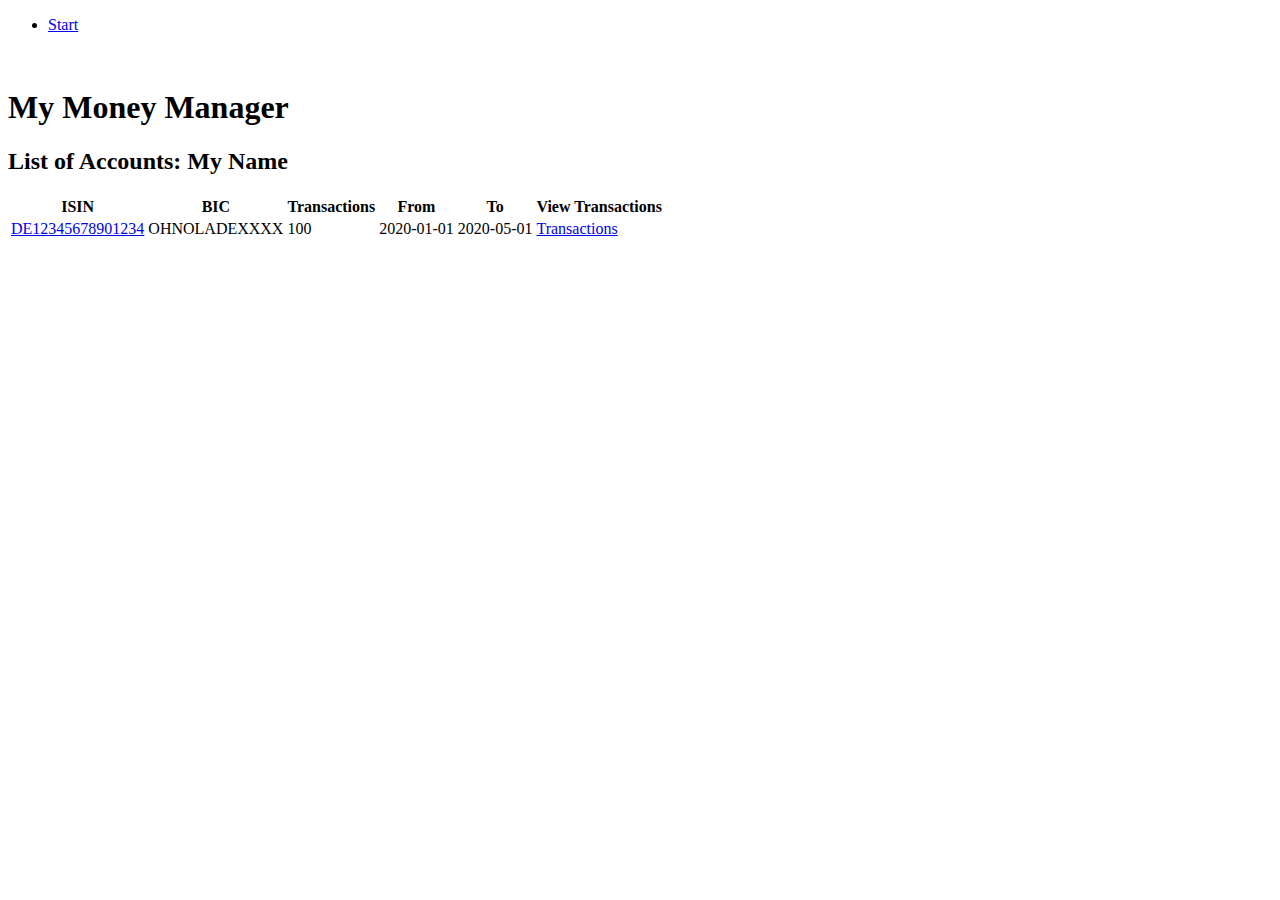
==== src/main/resources/templates/index.html @ f22f563b "add link from index to transaction page" ====
<!DOCTYPE html>
<html lang="en" xmlns:th="http://www.thymeleaf.org">
<head>
    <meta charset="UTF-8">
    <title>Money Manager</title>
    <link rel="stylesheet" href="lib/skeleton/normalize.css" />
    <link rel="stylesheet" href="lib/skeleton/skeleton.css" />
    <link rel="stylesheet" href="style.css" />
</head>
<body>
    <div class="container">
        <ul class="navigation">
            <li class="navigation-item">
                <a href="/">Start</a>
            </li>
        </ul>
        <div style="clear: both">&nbsp;</div>

        <h1>My Money Manager</h1>
        <!--/*@thymesVar id="myself" type="com.jojobi.mm.model.Counterparty"*/-->
        <!--/*@thymesVar id="accountInfos" type="java.util.List"*/-->
        <!--/*@thymesVar id="accountInfo" type="com.jojobi.mm.info.AccountInfo"*/-->
        <h2 th:text="${'List of Accounts: ' + myself.getName()}">List of Accounts: My Name</h2>

        <table id="accounts" class="u-full-width">
            <thead>
                <tr>
                    <th>ISIN</th>
                    <th>BIC</th>
                    <th>Transactions</th>
                    <th>From</th>
                    <th>To</th>
                    <th>View Transactions</th>
                </tr>
            </thead>
            <tbody>
                <tr th:each="accountInfo: ${accountInfos}">
                    <td>
                        <a th:text="${accountInfo.getAccount().getIsin()}" href="#" th:href="@{'/transactions/' + ${accountInfo.getAccount().getId()}}">DE12345678901234
                        </a>
                    </td>
                    <td th:text="${accountInfo.getAccount().getBic()}">OHNOLADEXXXX</td>
                    <td th:text="${accountInfo.getNumberOfTransaction()}">100</td>
                    <td th:text="${accountInfo.getFrom()}">2020-01-01</td>
                    <td th:text="${accountInfo.getTo()}">2020-05-01</td>
                    <td><a href="#" th:href="@{'/transactions/' + ${accountInfo.getAccount().getId()}}">Transactions</a></td>
                </tr>
            </tbody>
        </table>
    </div>
</body>
</html>
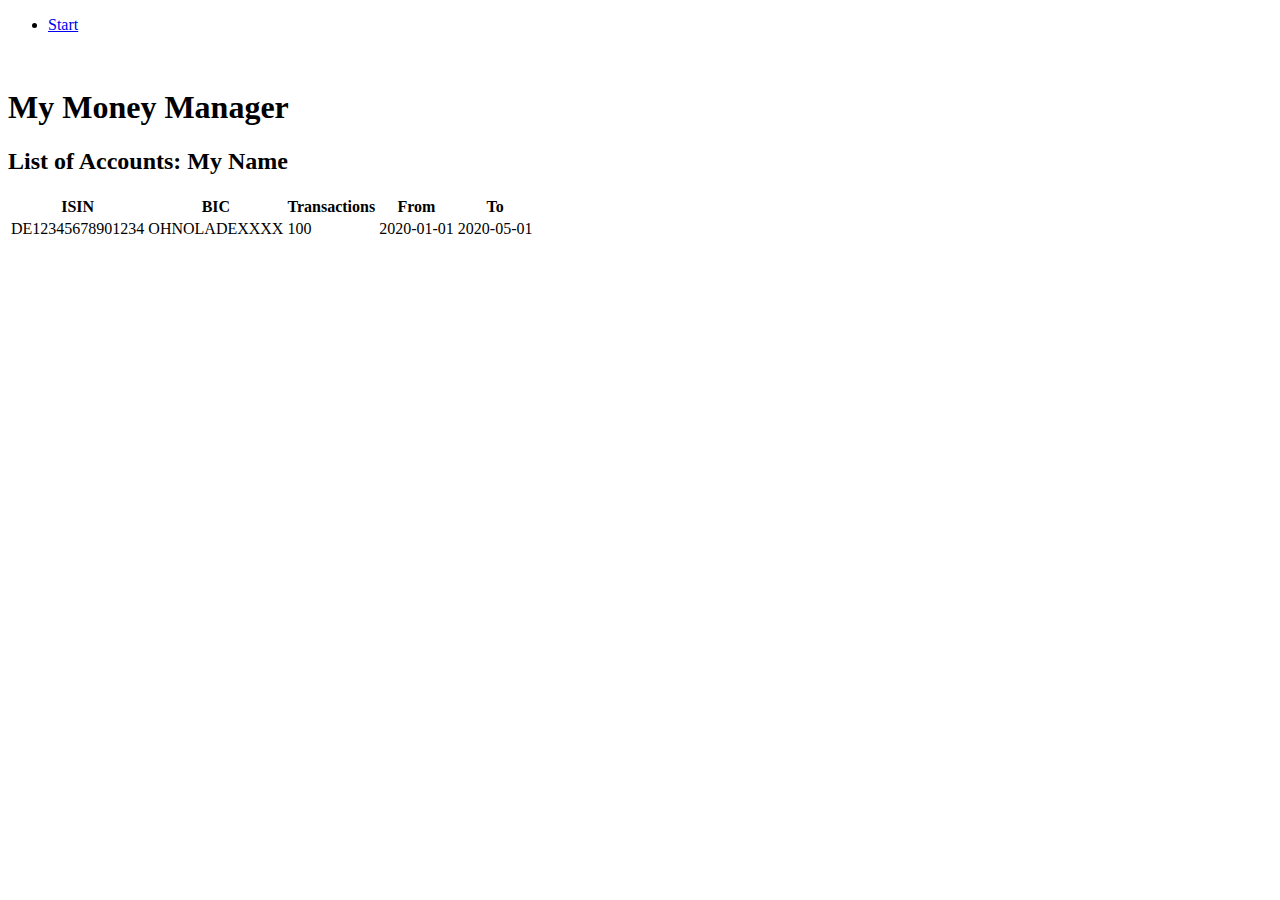
==== commit 6f051615: "add counterparty page" ====
--- a/src/main/resources/templates/index.html
+++ b/src/main/resources/templates/index.html
@@ -3,9 +3,9 @@
 <head>
     <meta charset="UTF-8">
     <title>Money Manager</title>
-    <link rel="stylesheet" href="lib/skeleton/normalize.css" />
-    <link rel="stylesheet" href="lib/skeleton/skeleton.css" />
-    <link rel="stylesheet" href="style.css" />
+    <link rel="stylesheet" href="/lib/skeleton/normalize.css" />
+    <link rel="stylesheet" href="/lib/skeleton/skeleton.css" />
+    <link rel="stylesheet" href="/style.css" />
 </head>
 <body>
     <div class="container">
@@ -30,20 +30,18 @@
                     <th>Transactions</th>
                     <th>From</th>
                     <th>To</th>
-                    <th>View Transactions</th>
                 </tr>
             </thead>
             <tbody>
                 <tr th:each="accountInfo: ${accountInfos}">
                     <td>
-                        <a th:text="${accountInfo.getAccount().getIsin()}" href="#" th:href="@{'/transactions/' + ${accountInfo.getAccount().getId()}}">DE12345678901234
+                        <a th:text="${accountInfo.getAccount().getIsin()}" th:href="@{'/transactions/' + ${accountInfo.getAccount().getId()}}">DE12345678901234
                         </a>
                     </td>
                     <td th:text="${accountInfo.getAccount().getBic()}">OHNOLADEXXXX</td>
                     <td th:text="${accountInfo.getNumberOfTransaction()}">100</td>
                     <td th:text="${accountInfo.getFrom()}">2020-01-01</td>
                     <td th:text="${accountInfo.getTo()}">2020-05-01</td>
-                    <td><a href="#" th:href="@{'/transactions/' + ${accountInfo.getAccount().getId()}}">Transactions</a></td>
                 </tr>
             </tbody>
         </table>
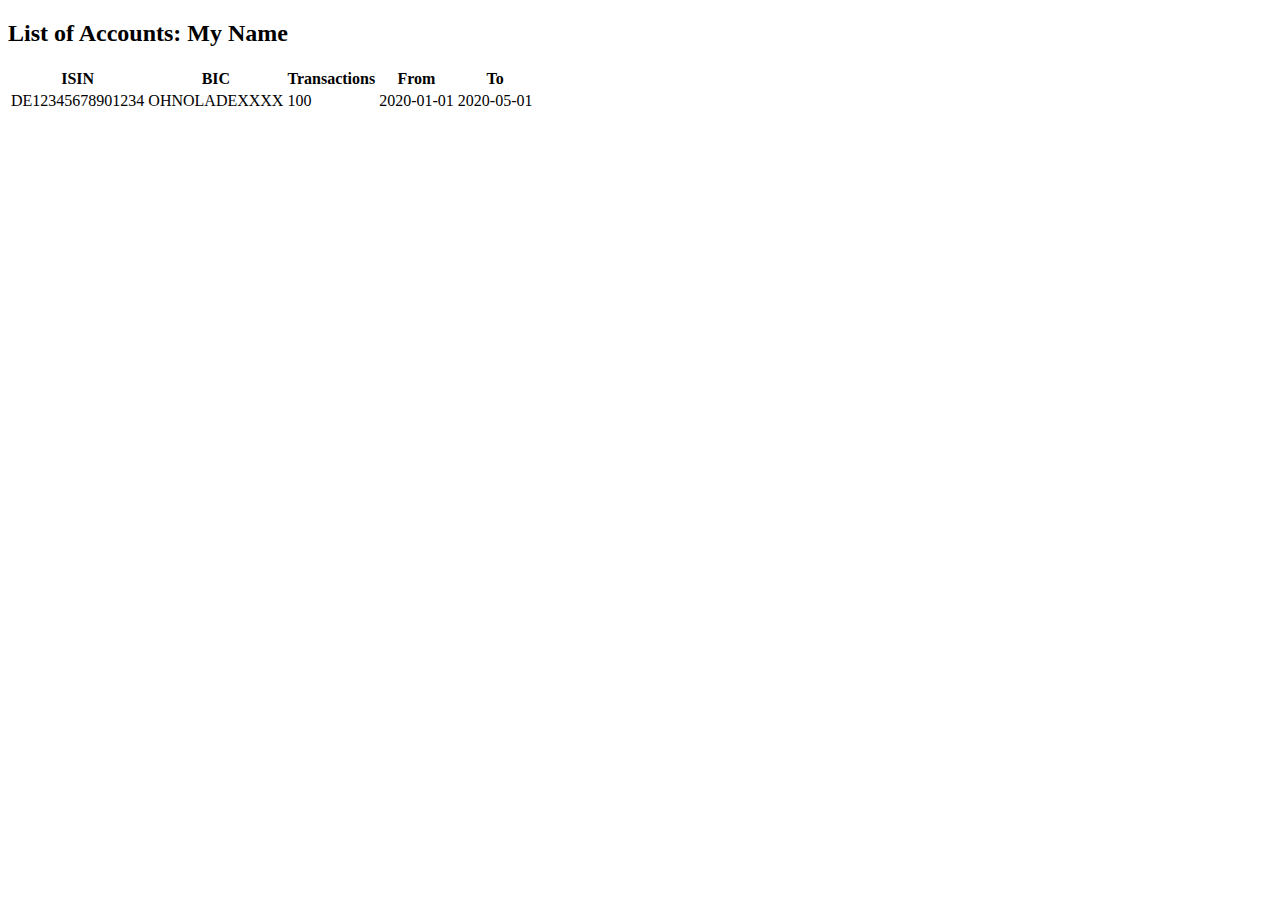
==== commit d98303a4: "refactor html templates using fragments" ====
--- a/src/main/resources/templates/index.html
+++ b/src/main/resources/templates/index.html
@@ -1,23 +1,12 @@
 <!DOCTYPE html>
 <html lang="en" xmlns:th="http://www.thymeleaf.org">
-<head>
-    <meta charset="UTF-8">
-    <title>Money Manager</title>
-    <link rel="stylesheet" href="/lib/skeleton/normalize.css" />
-    <link rel="stylesheet" href="/lib/skeleton/skeleton.css" />
-    <link rel="stylesheet" href="/style.css" />
+<head th:replace="fragments/general.html :: headerfiles">
 </head>
 <body>
     <div class="container">
-        <ul class="navigation">
-            <li class="navigation-item">
-                <a href="/">Start</a>
-            </li>
-        </ul>
-        <div style="clear: both">&nbsp;</div>
+        <header th:insert="fragments/general.html :: header"> </header>
 
-        <h1>My Money Manager</h1>
-        <!--/*@thymesVar id="myself" type="com.jojobi.mm.model.Counterparty"*/-->
+        <!--/*@thymesVar id="myself" type="com.jojobi.mm.model.Counterpart"*/-->
         <!--/*@thymesVar id="accountInfos" type="java.util.List"*/-->
         <!--/*@thymesVar id="accountInfo" type="com.jojobi.mm.info.AccountInfo"*/-->
         <h2 th:text="${'List of Accounts: ' + myself.getName()}">List of Accounts: My Name</h2>
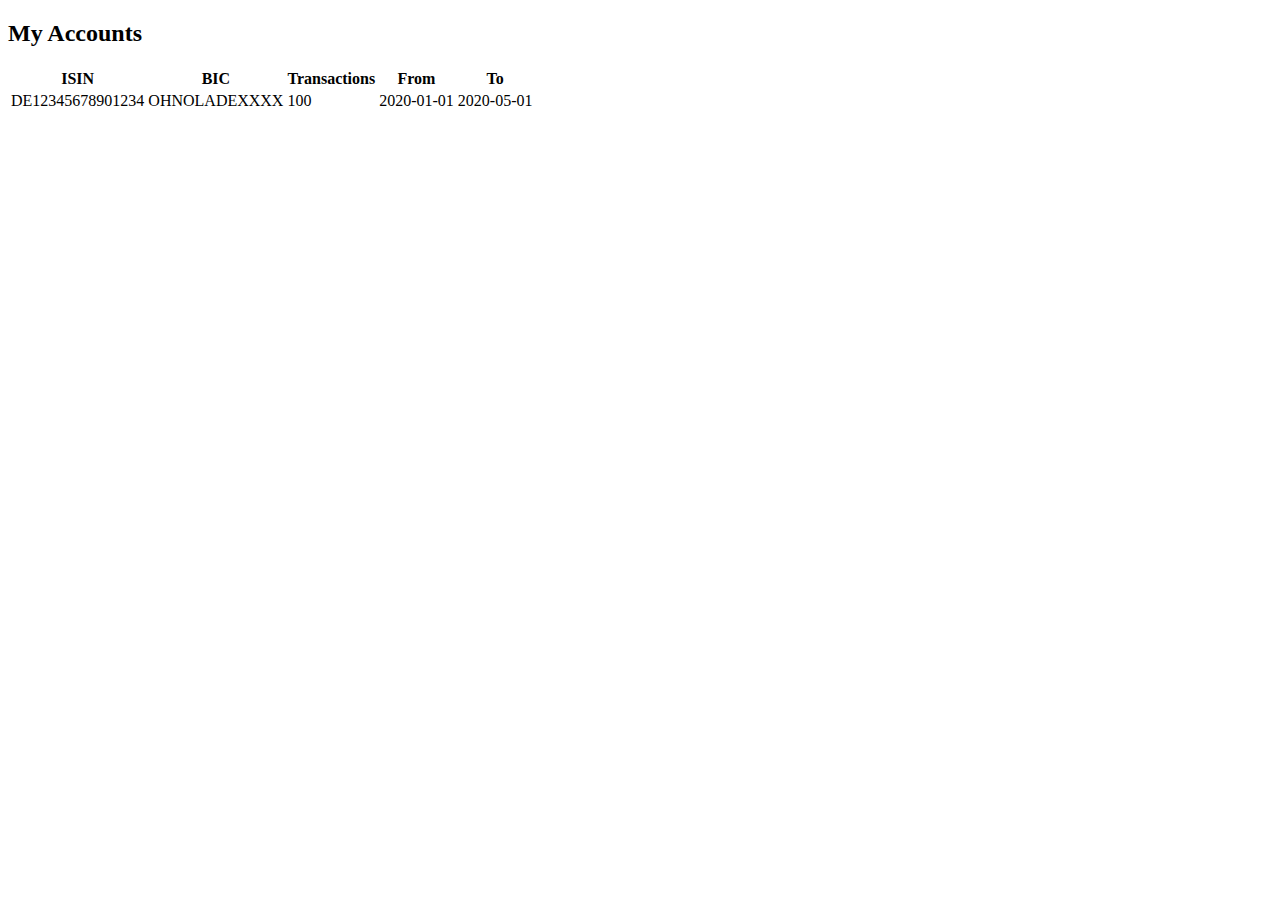
==== commit bf09de47: "add limitation of transactions to one counterpart account" ====
--- a/src/main/resources/templates/index.html
+++ b/src/main/resources/templates/index.html
@@ -9,8 +9,8 @@
         <!--/*@thymesVar id="myself" type="com.jojobi.mm.model.Counterpart"*/-->
         <!--/*@thymesVar id="accountInfos" type="java.util.List"*/-->
         <!--/*@thymesVar id="accountInfo" type="com.jojobi.mm.info.AccountInfo"*/-->
-        <h2 th:text="${'List of Accounts: ' + myself.getName()}">List of Accounts: My Name</h2>
 
+        <h2>My Accounts</h2>
         <table id="accounts" class="u-full-width">
             <thead>
                 <tr>
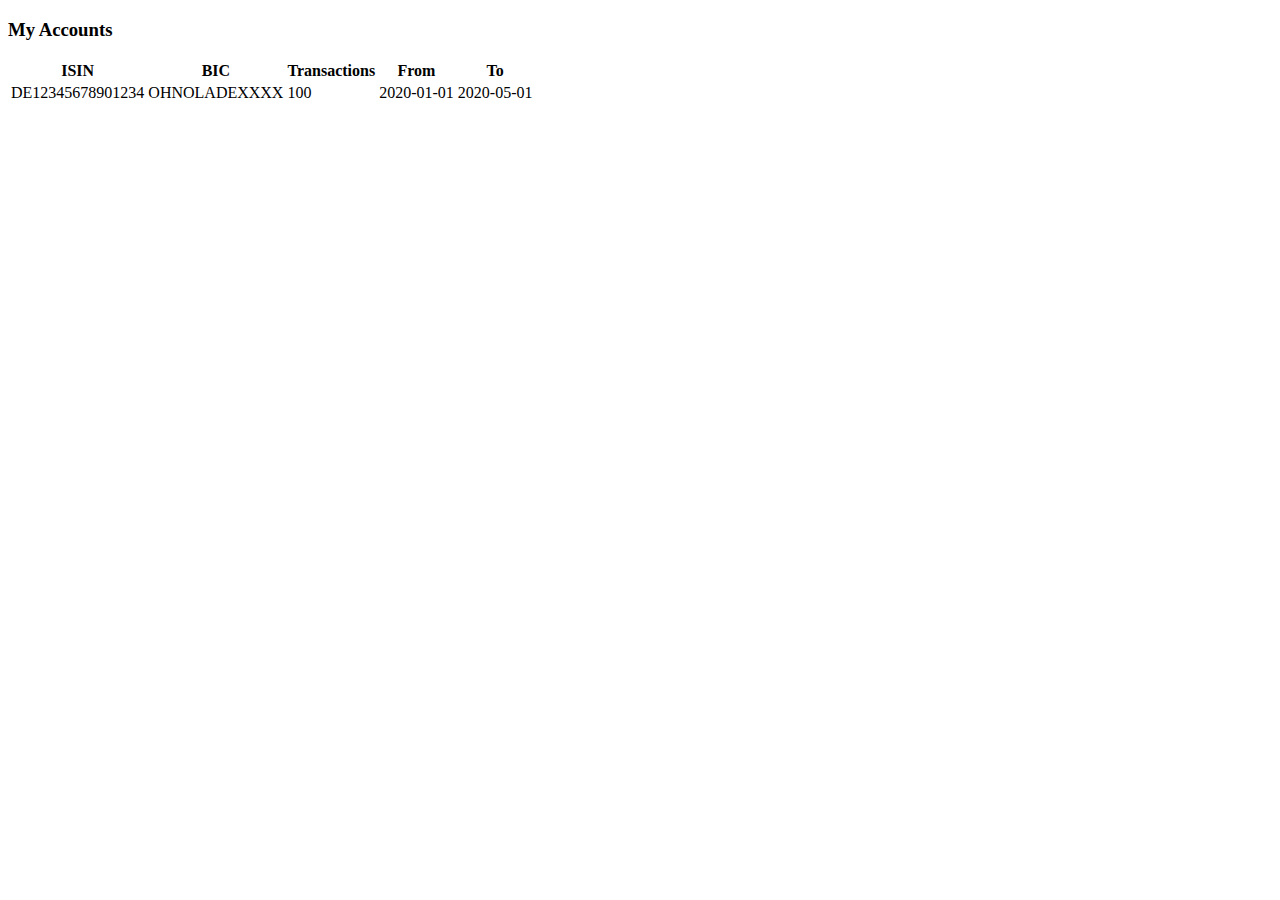
==== commit 44a66c44: "beautifying" ====
--- a/src/main/resources/templates/index.html
+++ b/src/main/resources/templates/index.html
@@ -10,7 +10,7 @@
         <!--/*@thymesVar id="accountInfos" type="java.util.List"*/-->
         <!--/*@thymesVar id="accountInfo" type="com.jojobi.mm.info.AccountInfo"*/-->
 
-        <h2>My Accounts</h2>
+        <h3>My Accounts</h3>
         <table id="accounts" class="u-full-width">
             <thead>
                 <tr>
